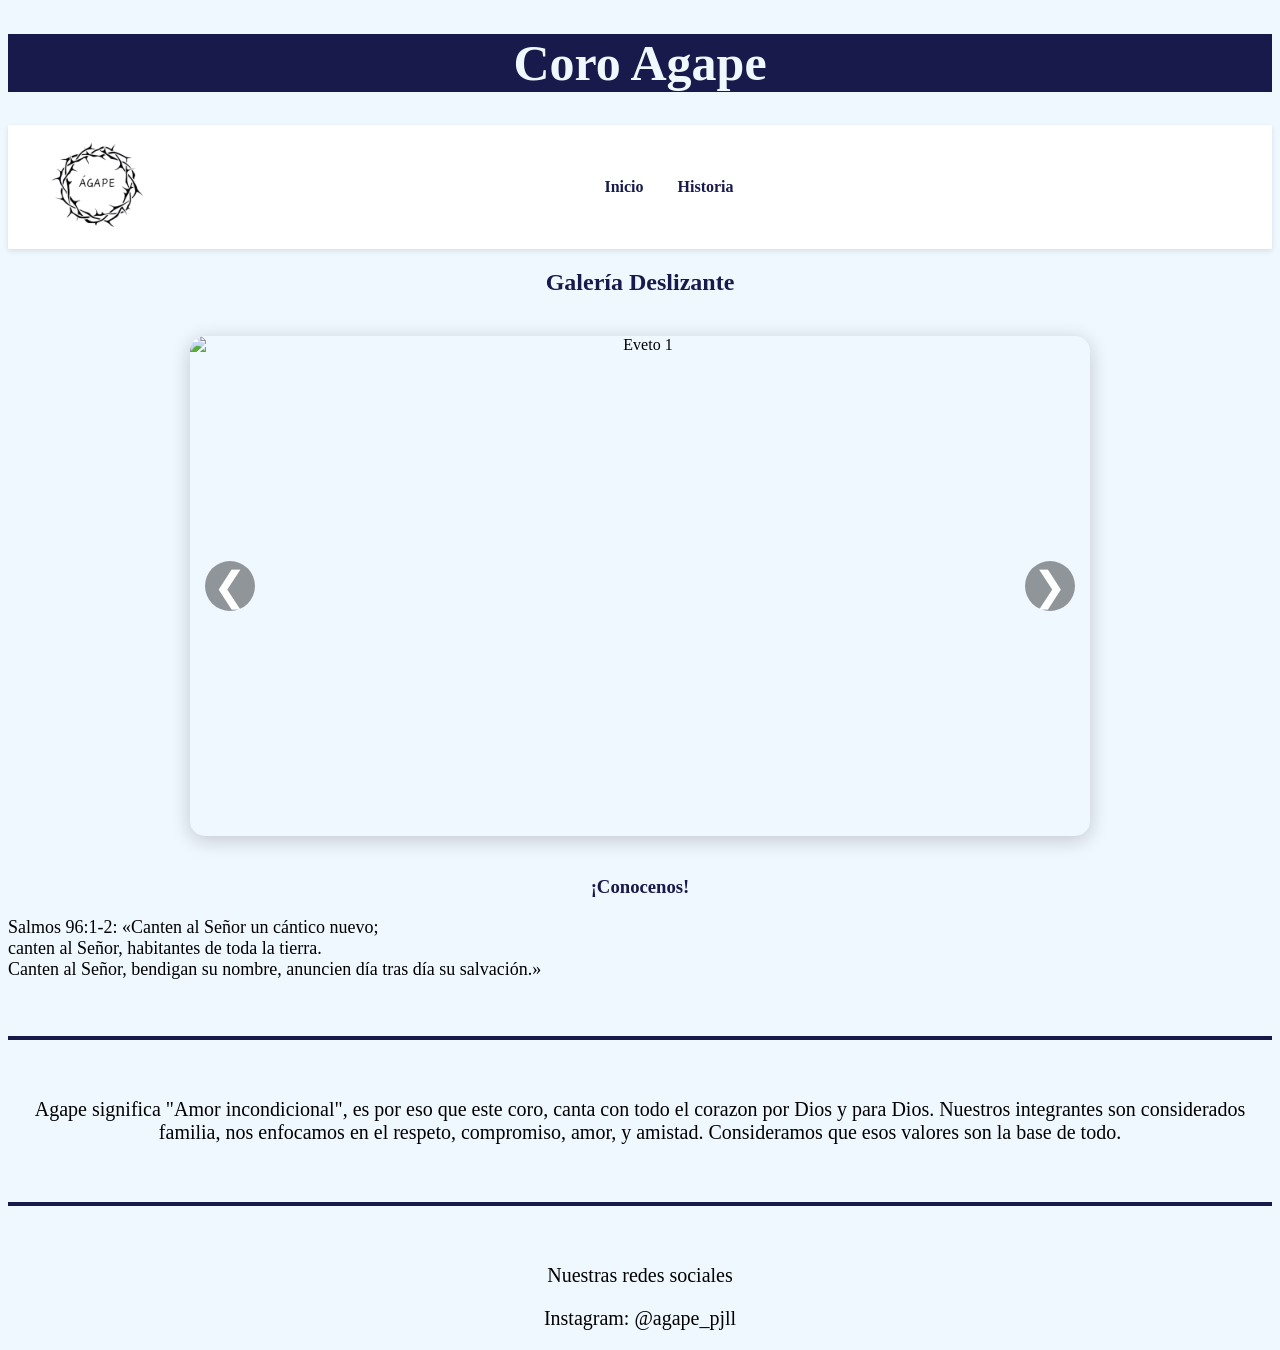
==== index.html @ 852d4cf8 "Add files via upload" ====
<!DOCTYPE html>
<html>
    <head>
        <title> Coro Agape </title>
        <link rel="stylesheet" href="estilos Agape.css">
    </head>
    <body> <center>
        <div class="Inicio">
        <h1 id="coro">Coro Agape</h1>
        </div>
        
        <!--Coso de busqueda-->

        <header class="navbar">
            <div class="logo">
                <img src="Logo_Agape.png" alt="Logo de Agape">
            </div>

            <nav class="menu">
                <a href="Sitio web Agape.html">Inicio</a>
                <a href="Sitio web Agape historia.html">Historia</a>
                <!--dejamos este para los cantos-->
            </nav>
            <div class="search-container">
                <input type="text" id="search" placeholder="Buscar..." class="search-input">
                <button id="search-btn" class="search-btn">
                    <i class="fa fa-search"></i>
                </button>
            </div>
        </header>
        <script>
           const searchBtn = document.getElementById('search-btn');
           const searchContainer = document.querySelector('.search-container');

           searchBtn.addEventListener('click', () => {
           searchContainer.classList.toggle('active');
           document.getElementById('search').focus();
          });
        </script>


        <!--Galeria de fotos-->
        <h2>Galería Deslizante</h2>

  <div class="slider-container">
    <div class="slider" id="slider">
      <img src="img/foto1.png" alt="Eveto 1">
      <img src="img/foto2.png" alt="Evento 2">
      <img src="img/foto3.png" alt="Evento 3">
      <img src="img/foto4.jpeg" alt="Evento 4">
      <img src="img/foto5.jpeg" alt="Evento 5">
    </div>

    <button class="arrow prev" id="prev">&#10094;</button>
    <button class="arrow next" id="next">&#10095;</button>
  </div>

  <script>
    const slider = document.getElementById('slider');
    const slides = slider.querySelectorAll('img');
    const prev = document.getElementById('prev');
    const next = document.getElementById('next');

    let index = 0;

    function showSlide(i) {
      // Calcula el desplazamiento exacto por imagen
      slider.style.transform = `translateX(${-i * 100}%)`;
    }

    next.addEventListener('click', () => {
      index = (index + 1) % slides.length;
      showSlide(index);
    });

    prev.addEventListener('click', () => {
      index = (index - 1 + slides.length) % slides.length;
      showSlide(index);
    });
  </script>

            <h3>¡Conocenos!</h3>
        </div>

        <div class="cita-biblica">
            <p id="cita"> Salmos 96:1-2: «Canten al Señor un cántico nuevo;<br>
                canten al Señor, habitantes de toda la tierra.<br>
                 Canten al Señor, bendigan su nombre, anuncien
                  día tras día su salvación.»</p>
        </div>

        <br>
        <hr class="gradient-line">
        <br>
        <div class="reflexion">
            <p>Agape significa "Amor incondicional", es por eso que este coro,
            canta con todo el corazon por Dios y para Dios. Nuestros integrantes
            son considerados familia, nos enfocamos en el respeto, compromiso, 
            amor, y amistad. Consideramos que esos valores son la base de todo.
            </p>
        </div>
        <br>
        <hr class="gradient-line">
        <br>
        <div class="redes">
            <p>Nuestras redes sociales</p>
            <p>Instagram: @agape_pjll</p>
        </div>


    </body></center>

</html>
---- estilos Agape.css ----
body{
    background-color: aliceblue;
}

.Inicio{
    background-color:#171a4a ;
}

h1{
    color: aliceblue;
    font-family: Caveat;
    font-size: 50px;
}

p{
  font-family: Caveat;
  font-size: 20px;
}

#cita{
    font-size: 18px;
    text-align: left;
}




.navbar {
  display: flex;
  justify-content: space-between;
  align-items: center;
  background-color: white;
  padding: 10px 40px;
  box-shadow: 0 2px 5px rgba(0,0,0,0.1);
  position: sticky;
  top: 0;
  z-index: 100;
}

.logo img {
  height: 100px;
}

.menu a {
  margin: 0 15px;
  text-decoration: none;
  color: #171a4a;
  font-weight: 600;
}

.search-container {
  position: relative;
}

.search-input {
  width: 0;
  opacity: 0;
  padding: 8px 12px;
  border: 1px solid #ccc;
  border-radius: 20px;
  transition: all 0.3s ease;
}

.search-btn {
  background: none;
  border: none;
  cursor: pointer;
  font-size: 18px;
  color: #171a4a;
}

/* Cuando el input está activo */
.search-container.active .search-input {
  width: 180px;
  opacity: 1;
}


h2 {
      margin-top: 20px;
      color: #171a4a;
    }

    .slider-container {
      position: relative;
      width: 900px;       /* Tamaño fijo o el que prefieras */
      max-width: 90%;
      margin: 40px auto;
      overflow: hidden;
      border-radius: 15px;
      box-shadow: 0 4px 20px rgba(0,0,0,0.2);
    }

    .slider {
      display: flex;
      transition: transform 0.6s ease-in-out;
      scroll-snap-type: x mandatory;  /* Centrado automático */
    }

    .slider img {
      width: 100%;
      height: 500px;
      object-fit: cover;
      object-position: center;
      scroll-snap-align: center;  /* Cada imagen se centra al llegar */
      flex-shrink: 0;
      border-radius: 15px;
    }

    /* Flechas */
    .arrow {
      position: absolute;
      top: 50%;
      transform: translateY(-50%);
      font-size: 40px;
      color: white;
      background-color: rgba(0,0,0,0.4);
      border: none;
      cursor: pointer;
      border-radius: 50%;
      width: 50px;
      height: 50px;
      display: flex;
      justify-content: center;
      align-items: center;
      transition: background 0.3s;
      z-index: 10;
    }

    .arrow:hover {
      background-color: rgba(0,0,0,0.7);
    }

    .prev {
      left: 15px;
    }

    .next {
      right: 15px;
    }

    h3{
        color: #171a4a;
        
    }



    .gradient-line {
    border: none;
    height: 4px;
    background: linear-gradient(to right, #171a4a, #171a4a);
    margin: 20px 0;
  }
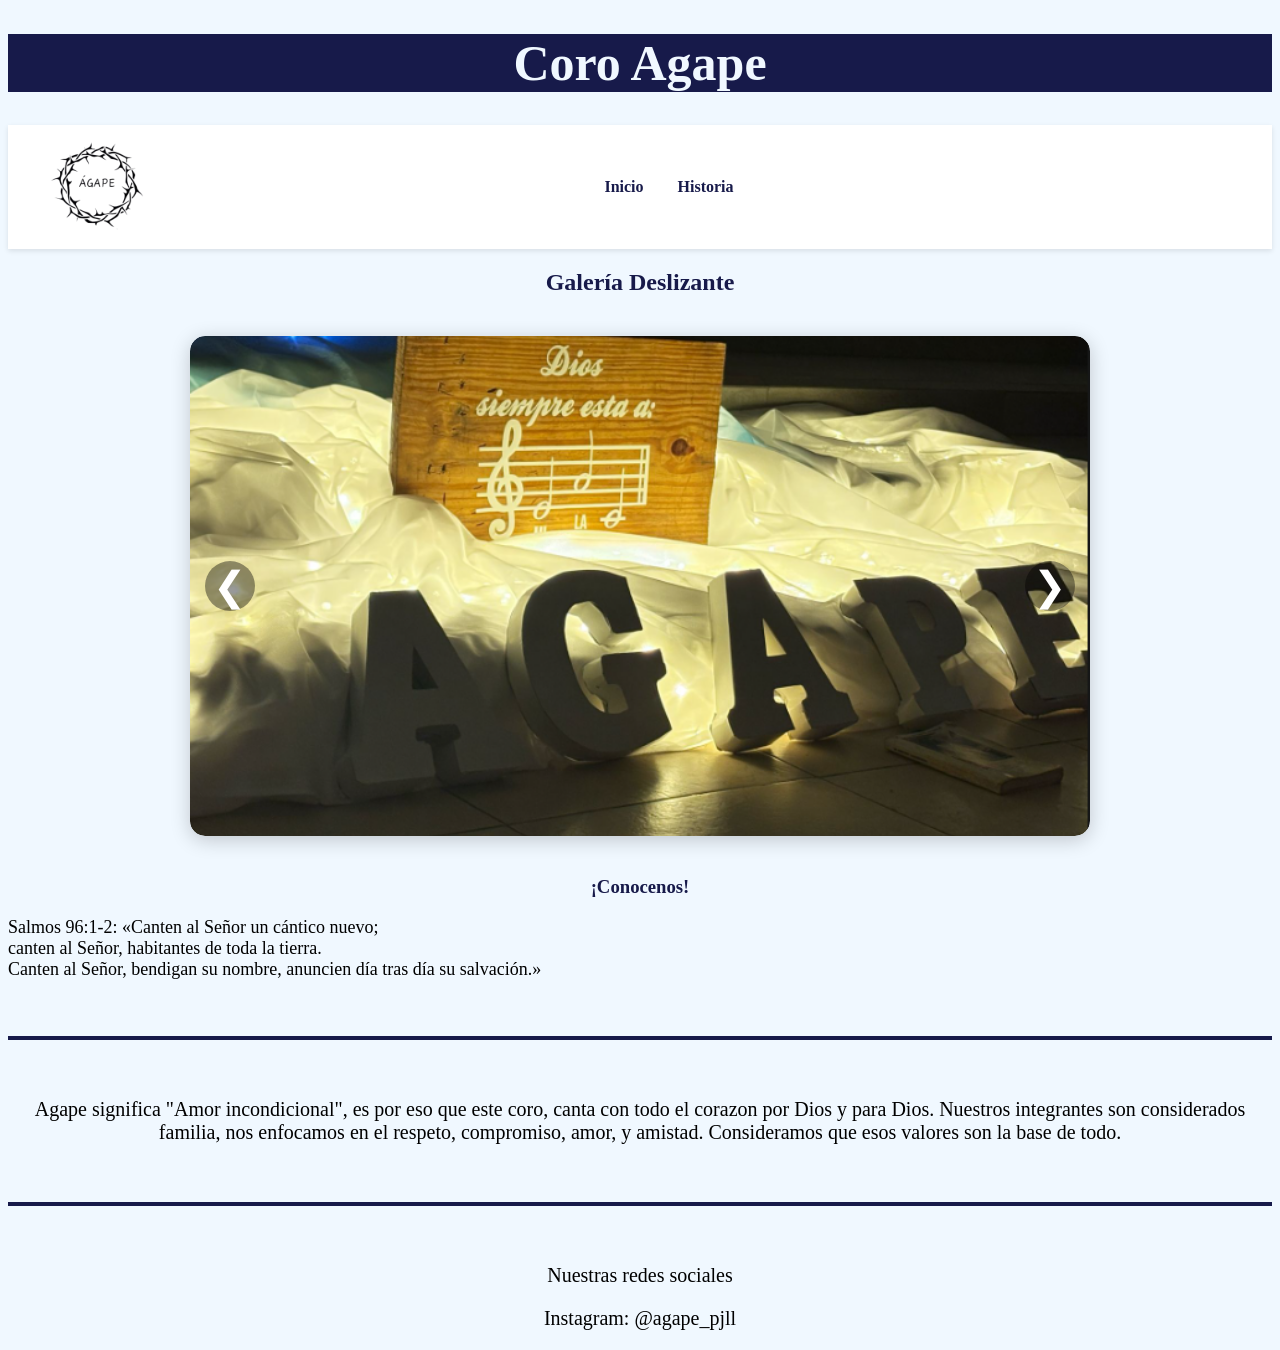
==== commit 2853a2f4: "index..html" ====
--- a/index.html
+++ b/index.html
@@ -44,11 +44,11 @@
 
   <div class="slider-container">
     <div class="slider" id="slider">
-      <img src="img/foto1.png" alt="Eveto 1">
-      <img src="img/foto2.png" alt="Evento 2">
-      <img src="img/foto3.png" alt="Evento 3">
-      <img src="img/foto4.jpeg" alt="Evento 4">
-      <img src="img/foto5.jpeg" alt="Evento 5">
+      <img src="foto1.png" alt="Eveto 1">
+      <img src="foto2.png" alt="Evento 2">
+      <img src="foto3.png" alt="Evento 3">
+      <img src="foto4.jpeg" alt="Evento 4">
+      <img src="foto5.jpeg" alt="Evento 5">
     </div>
 
     <button class="arrow prev" id="prev">&#10094;</button>
@@ -110,4 +110,5 @@
 
     </body></center>
 
-</html>+
+</html>
